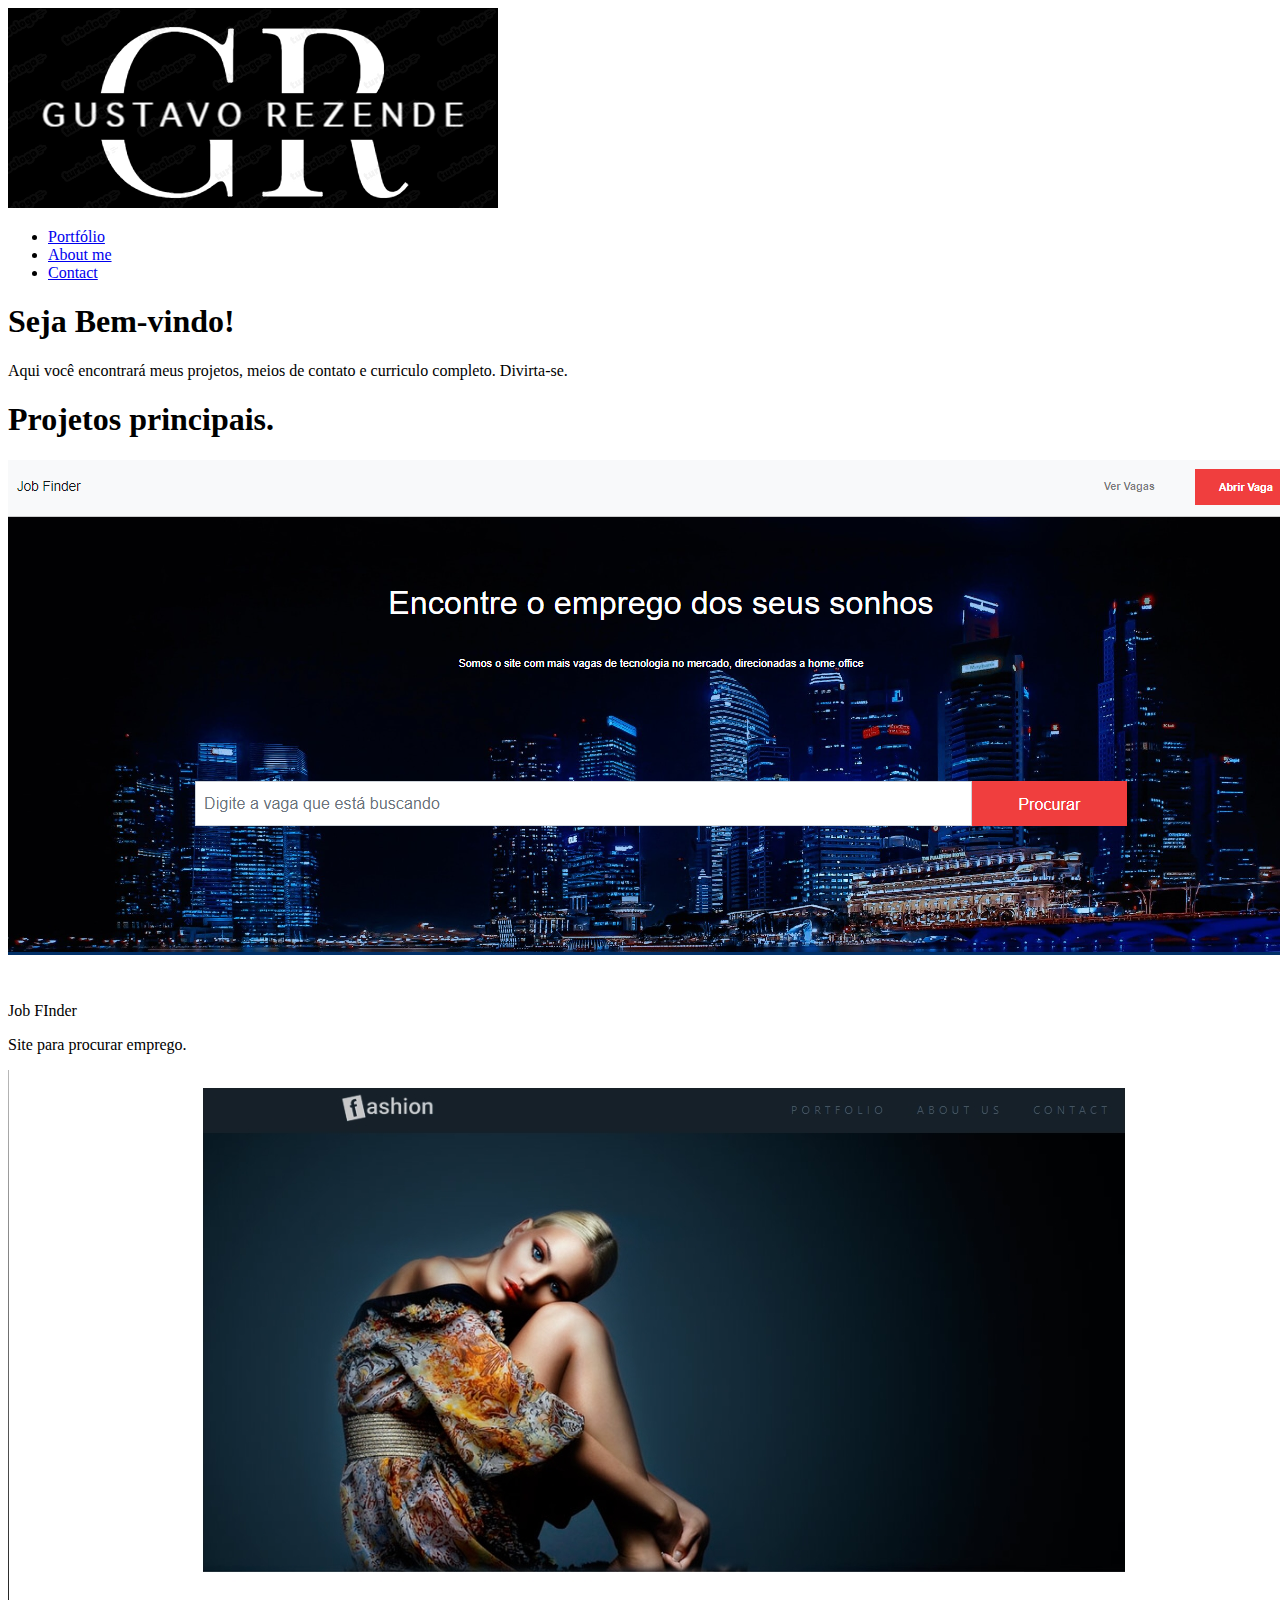
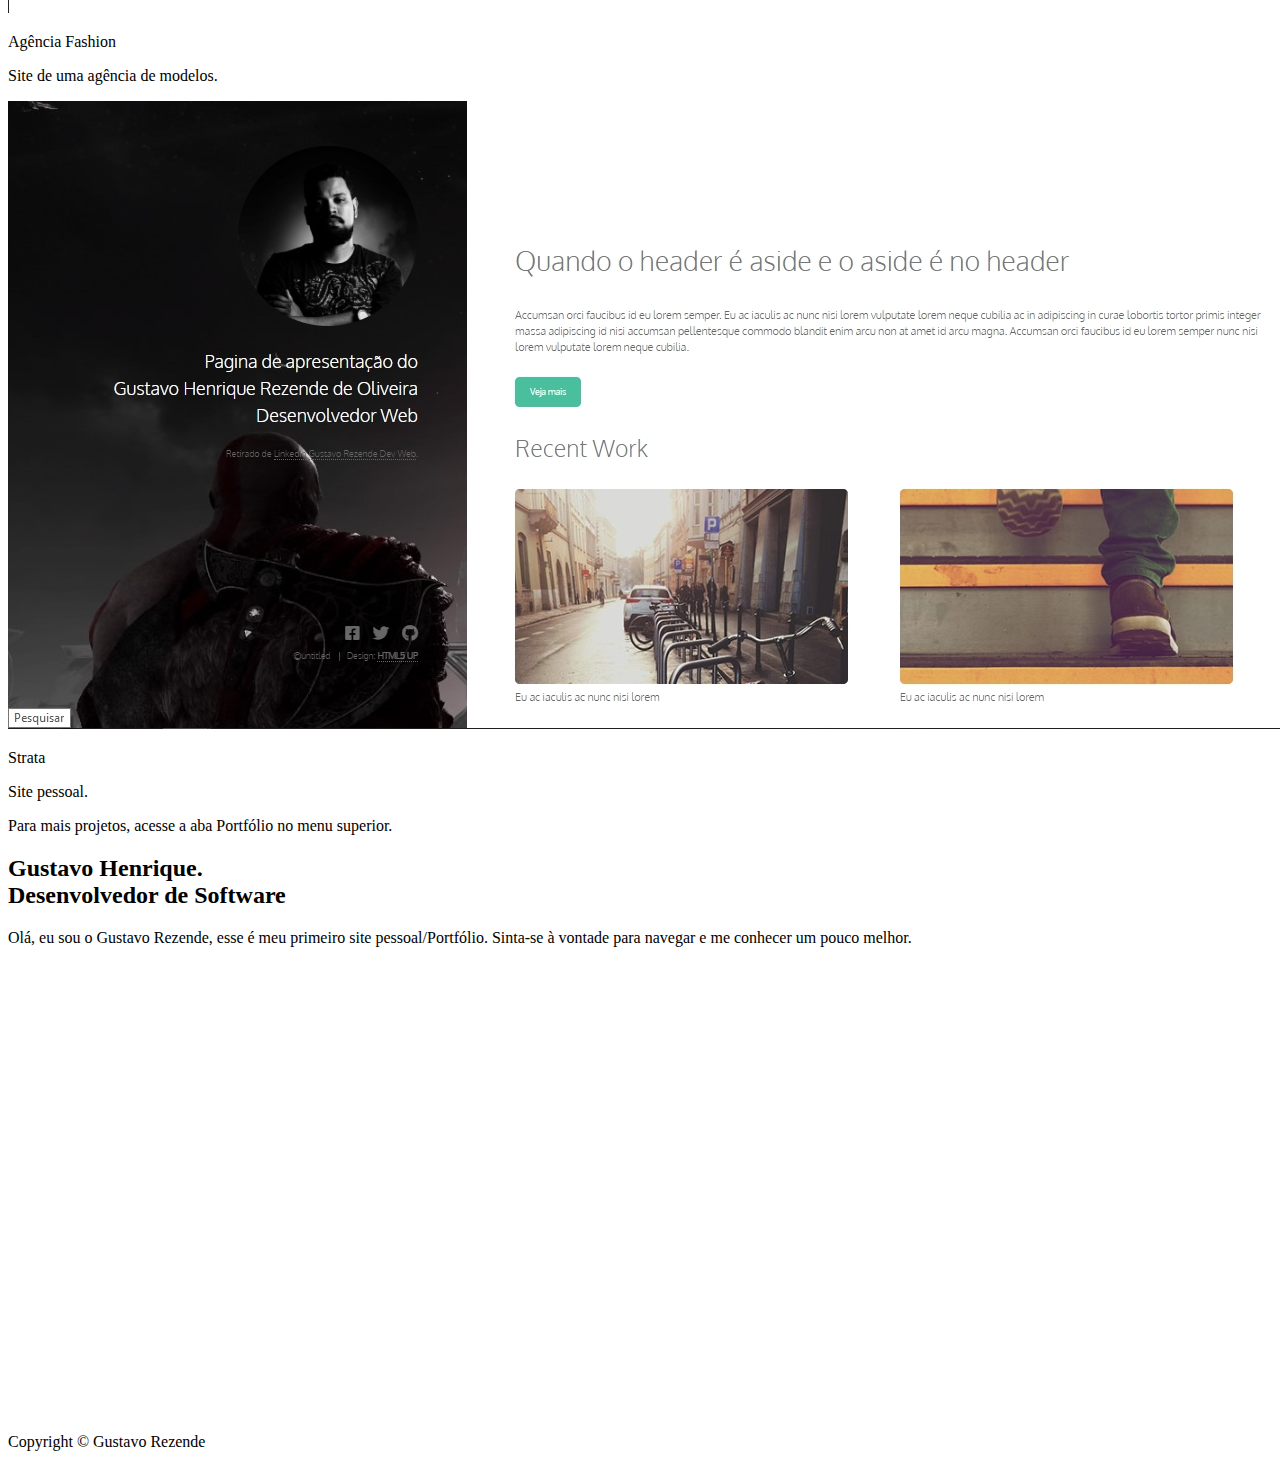
==== index.html @ 0b7ca7e3 "arrumando o scss" ====
<!DOCTYPE html>
<html lang="pt-br">

<head>
    <meta charset="UTF-8">
    <meta http-equiv="X-UA-Compatible" content="IE=edge">
    <meta name="viewport" content="width=device-width, initial-scale=1.0">
    <link rel="stylesheet" href="/style.scss">
    <title>Pagina principal</title>
</head>

<body>
    <div id="principal">
        <header class="header-top">
            <a href="/index.html"><img id="logotipo" src="/imagens/logogr2.png" alt="Logotipo Gustavo Reznde"></a>
            <nav class="header-nav">
                <ul>
                    <li><a href="/paginas/portfolio.html" target="_blank">Portfólio</a></li>
                    <li><a href="/paginas/aboutme.html" target="_blank">About me</a></li>
                    <li><a href="/paginas/contact.html" target="_blank">Contact</a></li>
                </ul>

            </nav>
        </header>


        <article class="portfolio">
            <h1>Seja Bem-vindo!</h1>
            <p>Aqui você encontrará meus projetos, meios de contato e curriculo completo. 
                Divirta-se.
            </p>
        </article>
        
        <section class="gallery">
            <h1 id="h1projprinc">Projetos principais.</h1>
            <article class="gallery-card">
                <a href="/Projetos Javascript/Projeto Job finder/index.html" target="_blank"><img src="/imagens/projeto jobfinder.png" alt="modelo 1" id="jobfinder"></a>
                <p class="gallery-title">Job FInder</p>
                <p class="gallery-text">Site para procurar emprego.</p>
            </article>
            <article class="gallery-card">
                <a href="/Projetos Javascript/Projeto Fashion/fashion.html" target="_blank"><img src="/imagens/projetofashion.jpg" alt="modelo 2" id="fashion"></a>
                <p class="gallery-title">Agência Fashion</p>
                <p class="gallery-text">Site de uma agência de modelos.</p>
            </article>
            <article class="gallery-card">
                <a href="/Projetos Javascript/Projeto Strata/index.html" target="_blank"><img src="/imagens/projetostrata.jpeg.jpg" alt="modelo 3" id="strata"></a>
                <p class="gallery-title">Strata </p>
                <p class="gallery-text">Site pessoal.</p>
            </article>
            <p id="pprojprinc">Para mais projetos, acesse a aba Portfólio no menu superior.</p>
        </section>
        <article class="about">
            <h2>Gustavo Henrique. <br> Desenvolvedor de Software</h2>
            <p>Olá, eu sou o Gustavo Rezende, esse é meu primeiro site pessoal/Portfólio. 
            Sinta-se à vontade para navegar e me conhecer um pouco melhor. 
            </p>
        </article>
        
        <div class="maps">
            <iframe src="https://www.google.com/maps/embed?pb=!1m18!1m12!1m3!1d116677.82405044946!2d-46.51361140250193!3d-23.954003486356857!2m3!1f0!2f0!3f0!3m2!1i1024!2i768!4f13.1!3m3!1m2!1s0x94ce1be795087ec7%3A0xe6e95e9915fa8605!2sS%C3%A3o%20Vicente%2C%20SP!5e0!3m2!1spt-BR!2sbr!4v1683493831133!5m2!1spt-BR!2sbr" width="600" height="450" style="border:0;" allowfullscreen="" loading="lazy" referrerpolicy="no-referrer-when-downgrade"></iframe>
        </div>

        <footer class="rodape">
            <p>Copyright &copy; Gustavo Rezende</p>
        </footer>
    </div>
</body>

</html>
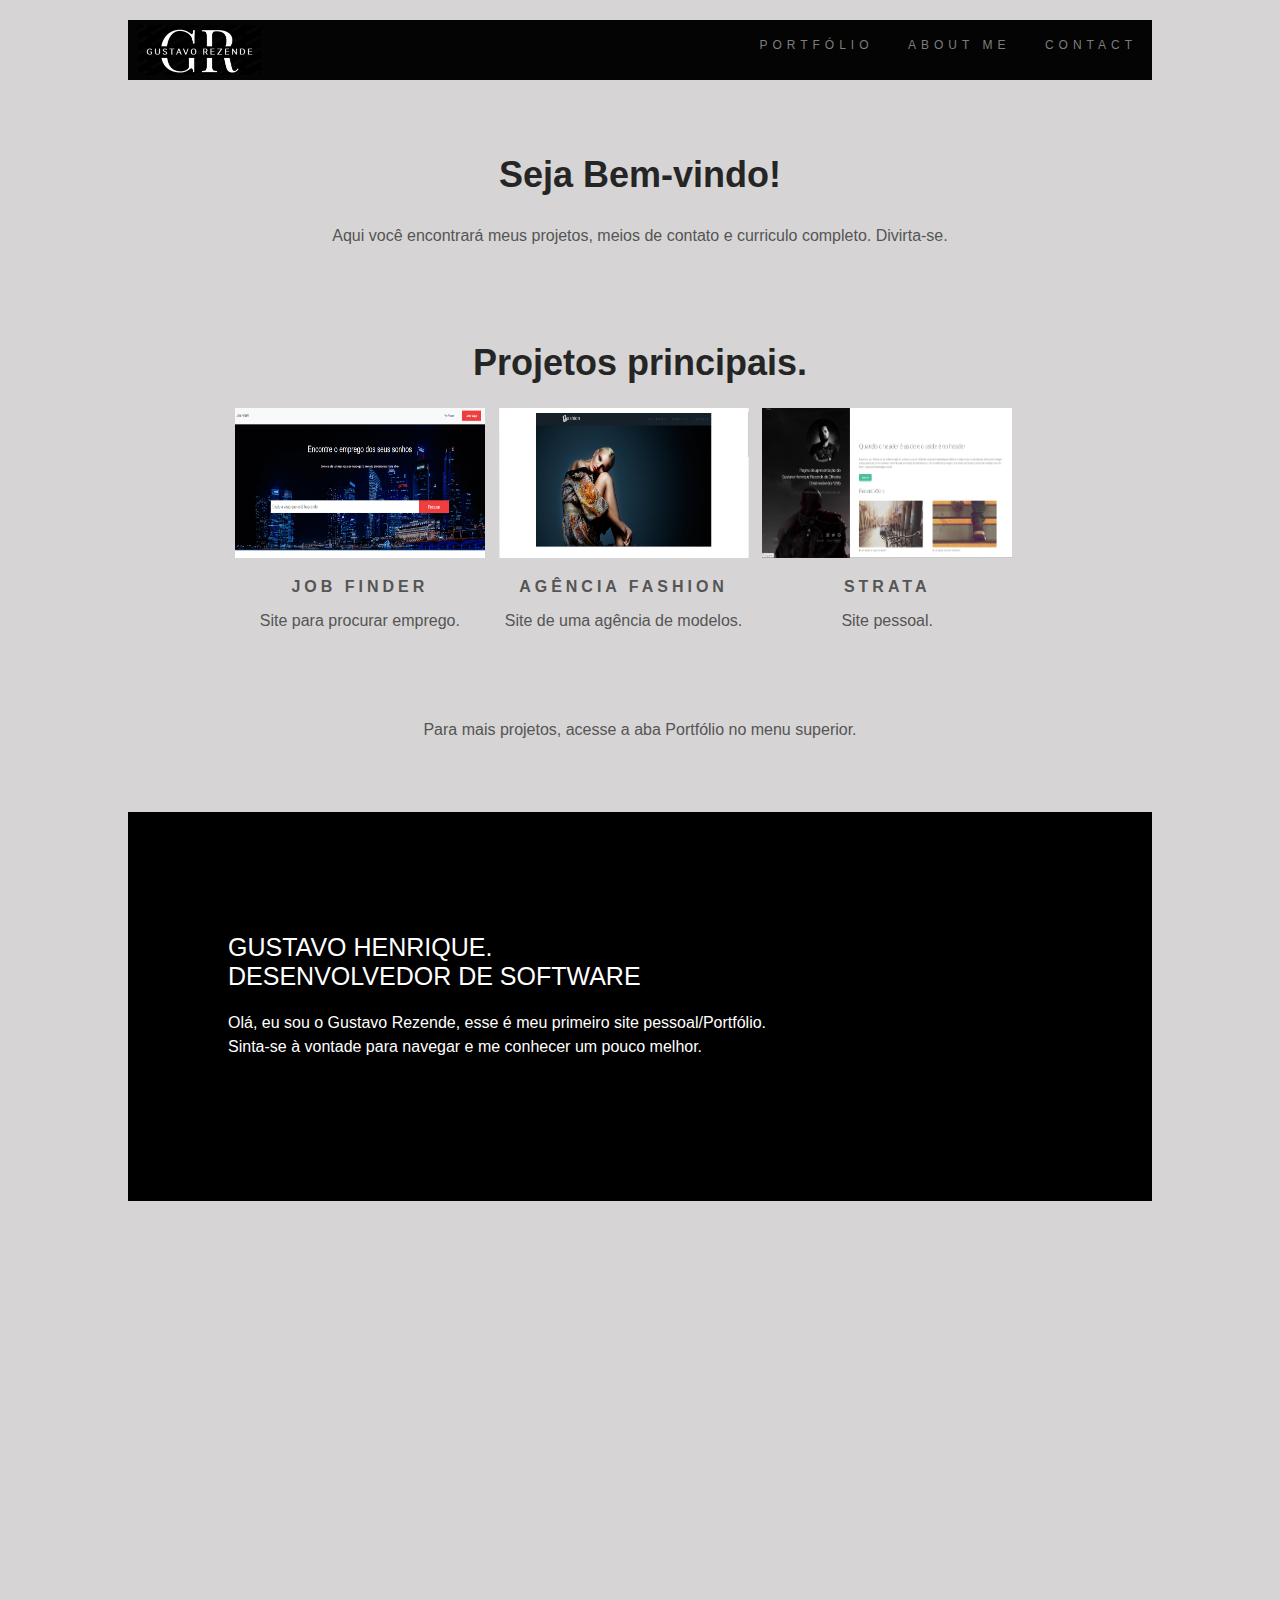
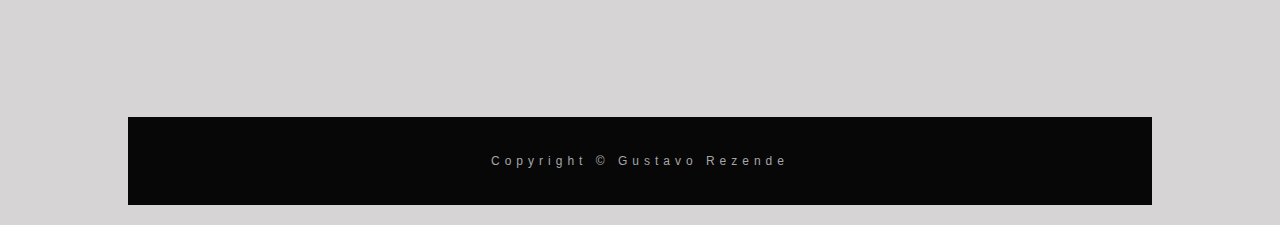
==== commit 614653d4: "Atualizar o index.html" ====
--- a/index.html
+++ b/index.html
@@ -5,19 +5,19 @@
     <meta charset="UTF-8">
     <meta http-equiv="X-UA-Compatible" content="IE=edge">
     <meta name="viewport" content="width=device-width, initial-scale=1.0">
-    <link rel="stylesheet" href="/style.scss">
+    <link rel="stylesheet" href="style.css">
     <title>Pagina principal</title>
 </head>
 
 <body>
     <div id="principal">
         <header class="header-top">
-            <a href="/index.html"><img id="logotipo" src="/imagens/logogr2.png" alt="Logotipo Gustavo Reznde"></a>
+            <a href="/index.html"><img id="logotipo" src="imagens/logogr2.png" alt="Logotipo Gustavo Reznde"></a>
             <nav class="header-nav">
                 <ul>
-                    <li><a href="/paginas/portfolio.html" target="_blank">Portfólio</a></li>
-                    <li><a href="/paginas/aboutme.html" target="_blank">About me</a></li>
-                    <li><a href="/paginas/contact.html" target="_blank">Contact</a></li>
+                    <li><a href="paginas/portfolio.html" target="_blank">Portfólio</a></li>
+                    <li><a href="paginas/aboutme.html" target="_blank">About me</a></li>
+                    <li><a href="paginas/contact.html" target="_blank">Contact</a></li>
                 </ul>
 
             </nav>
@@ -34,17 +34,17 @@
         <section class="gallery">
             <h1 id="h1projprinc">Projetos principais.</h1>
             <article class="gallery-card">
-                <a href="/Projetos Javascript/Projeto Job finder/index.html" target="_blank"><img src="/imagens/projeto jobfinder.png" alt="modelo 1" id="jobfinder"></a>
+                <a href="Projetos Javascript/Projeto Job finder/index.html" target="_blank"><img src="imagens/projeto jobfinder.png" alt="modelo 1" id="jobfinder"></a>
                 <p class="gallery-title">Job FInder</p>
                 <p class="gallery-text">Site para procurar emprego.</p>
             </article>
             <article class="gallery-card">
-                <a href="/Projetos Javascript/Projeto Fashion/fashion.html" target="_blank"><img src="/imagens/projetofashion.jpg" alt="modelo 2" id="fashion"></a>
+                <a href="Projetos Javascript/Projeto Fashion/fashion.html" target="_blank"><img src="/imagens/projetofashion.jpg" alt="modelo 2" id="fashion"></a>
                 <p class="gallery-title">Agência Fashion</p>
                 <p class="gallery-text">Site de uma agência de modelos.</p>
             </article>
             <article class="gallery-card">
-                <a href="/Projetos Javascript/Projeto Strata/index.html" target="_blank"><img src="/imagens/projetostrata.jpeg.jpg" alt="modelo 3" id="strata"></a>
+                <a href="Projetos Javascript/Projeto Strata/index.html" target="_blank"><img src="/imagens/projetostrata.jpeg.jpg" alt="modelo 3" id="strata"></a>
                 <p class="gallery-title">Strata </p>
                 <p class="gallery-text">Site pessoal.</p>
             </article>
--- a/style.css
+++ b/style.css
@@ -0,0 +1,174 @@
+body{
+    font-family: 'Segoe UI', Tahoma, Geneva, Verdana, sans-serif;
+    margin: 0;
+    padding: 0;
+    background-color: #c5c3c3b5;
+}
+#principal{
+    width: 1024px;
+    margin: 20px auto;
+}
+/*------------------ HEADER-----------------*/
+.header-top{
+    height: 60px;
+    background: #040404;
+    position: relative;
+}
+#logotipo{
+    margin: 5px 0 0 10px;
+    height: 50px;
+}
+.header-nav{
+    position: absolute;
+    top: 0;
+    right: 0;
+    height: 100%;
+
+}
+.header-nav ul{
+    margin: 0;
+    padding: 0;
+}
+.header-nav li{
+    list-style: none;
+    display: inline-block;
+    margin-right: 0 15px 0 0;
+    padding: 15px;
+}
+.header-nav a{
+    color: #7d7d7d;
+    text-decoration: none;
+    text-transform: uppercase;
+    font-size: 12px;
+    letter-spacing: 5px;
+    transition: color .3s linear;
+}
+.header-nav a:hover{
+    color: white;
+}
+/*------------------ MAIN-----------------*/
+.portfolio{
+    padding: 50px 100px;
+    text-align: center;
+}
+.portfolio h1{
+    font-size: 36px;
+    color: #252525;
+}
+.portfolio p{
+    font-size: 16px;
+    line-height: 32px;
+    color: #555
+}
+#h1projprinc{
+    text-align: center;
+    font-size: 36px;
+    color: #252525;
+}
+.gallery,.gallery1{
+    color: #555;
+    padding: 0 100px 50px 100px;
+    overflow: auto;
+}
+.gallery-card{
+    width:32%;
+    float: left;
+    text-align: center;
+}
+.gallery-title{
+    text-transform:uppercase;
+    letter-spacing: 4px;
+    font-size: 16px;
+    font-weight: bold;
+}
+.gallery-title:hover{
+    color: #040404;
+}
+#jobfinder, #fashion, #strata, #quiz,#velha, #calcu{
+    height: 150px;
+    width: 250px;
+}
+
+#pprojprinc{
+    font-size: 16px;
+    line-height: 32px;
+    color: #555;
+    margin-top: 40%;
+    text-align: center;
+
+}
+.about, .aboutme{
+    background-color: #000000;
+    color: white;
+    padding: 100px;
+    background-repeat:no-repeat;
+    background-position: right bottom;
+    }
+.about h2, .aboutme h2{
+    text-transform: uppercase;
+    font-size: 25px;
+    font-weight: normal;
+}
+.about p, .aboutme p{
+    line-height: 1.5;
+    width: 70%;
+margin-bottom: 5%;
+}
+.aboutme{
+    margin-top: 15%;
+    margin-bottom: 15%;
+}
+#contact{
+    margin: px 0;
+}
+
+#contact address:hover{
+    color: #020440;
+  }
+  #contact address{
+    color: #070707;
+    text-transform: uppercase;
+    font-size: 15px;
+    font-style: normal;
+    text-align: center;
+    font-weight: bold;
+    margin-top: 15%;
+    margin-bottom: 15%;
+}
+.maps{
+    width: 100%;
+    height: 450px;
+    margin-top: 15px;
+}
+.maps iframe{
+    width: 100%;
+}
+.ul-icons, .icon-link{
+    list-style-type:none;
+    padding-left:0;
+  }
+  .ul-icons li, .icon-link{
+    display: inline-block;
+    font-size: 2em;
+    color: #030303
+  }
+ a{
+    text-decoration: none;
+   color: #030303;
+  }
+  #imgus{
+    height: 250px;
+    width: 250px;
+    border-radius: 25%;
+  }
+/*------------------ RODAPÉ-----------------*/
+.rodape{
+    background-color: #070707;
+    padding: 25px;
+    font-size: 12px;
+    color: #a6a6a7;
+    text-align: center;
+    letter-spacing: 5px;
+    margin-top: 5%;
+
+}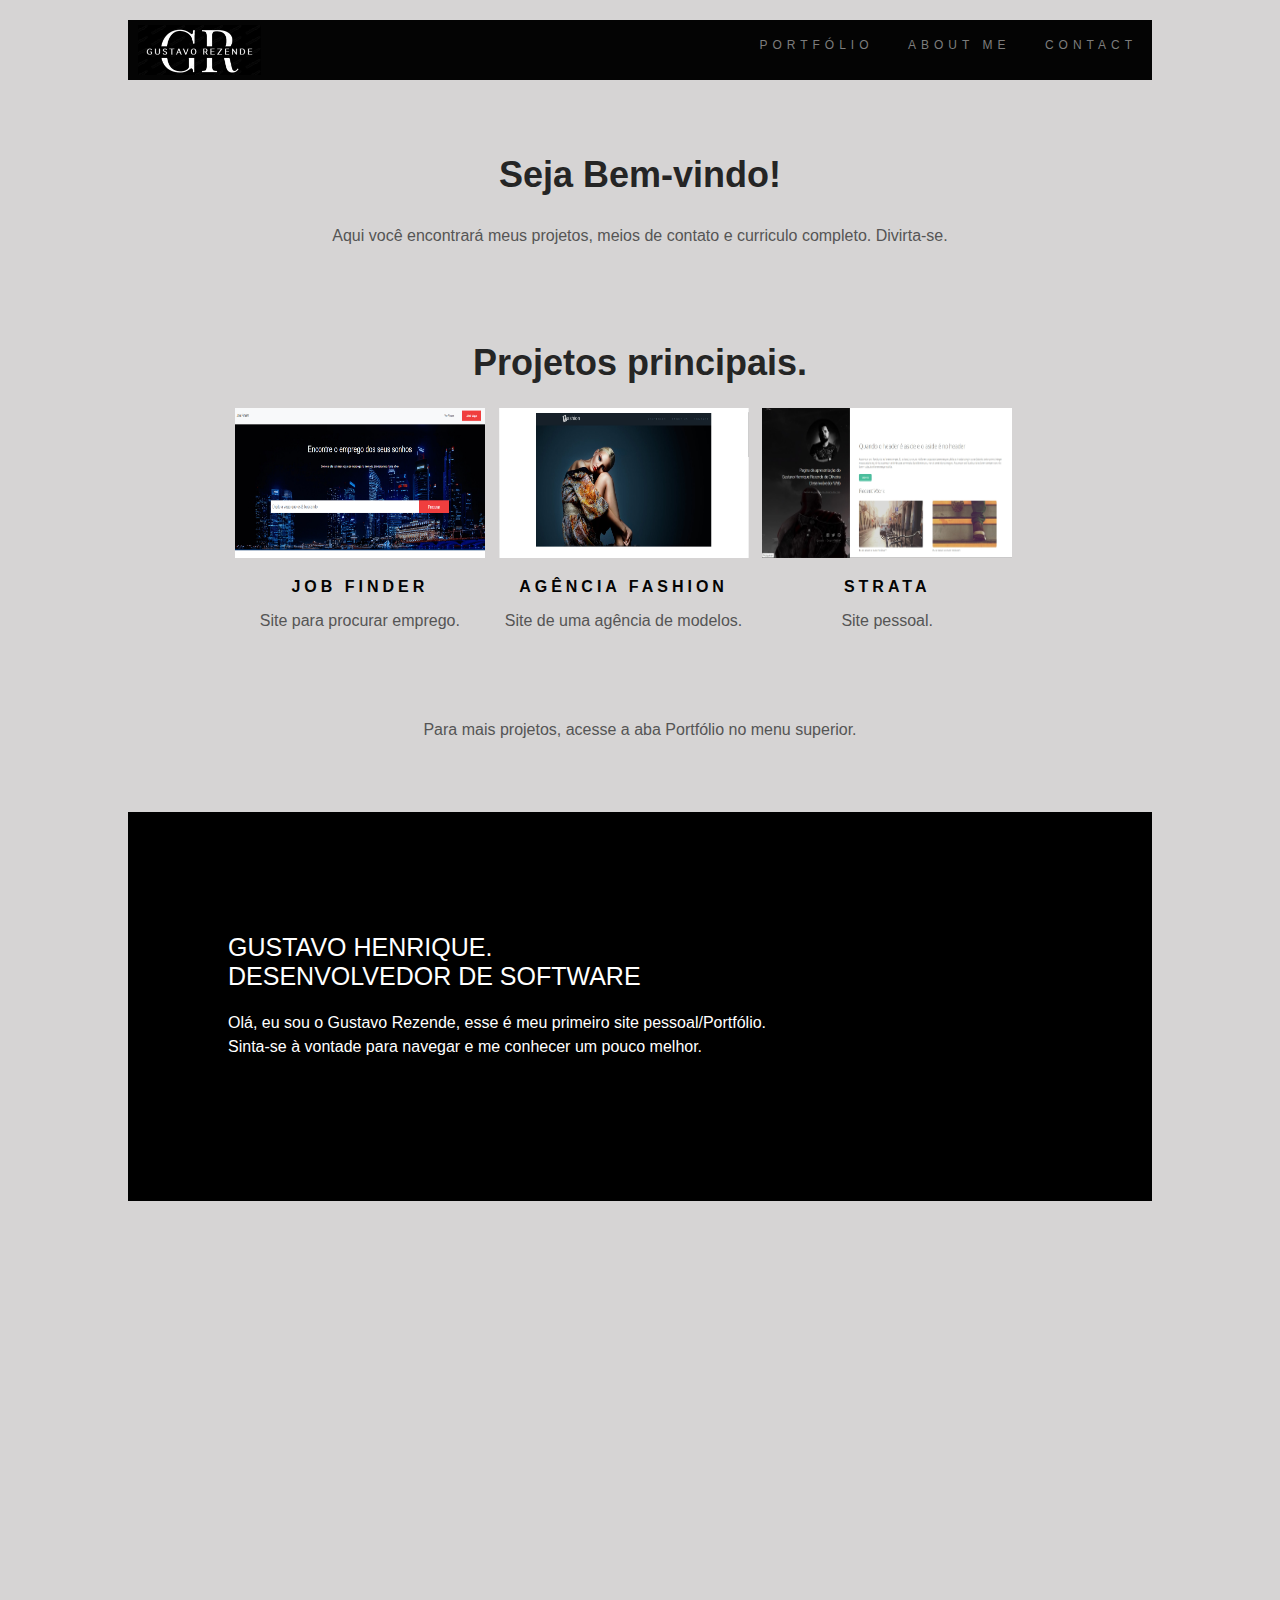
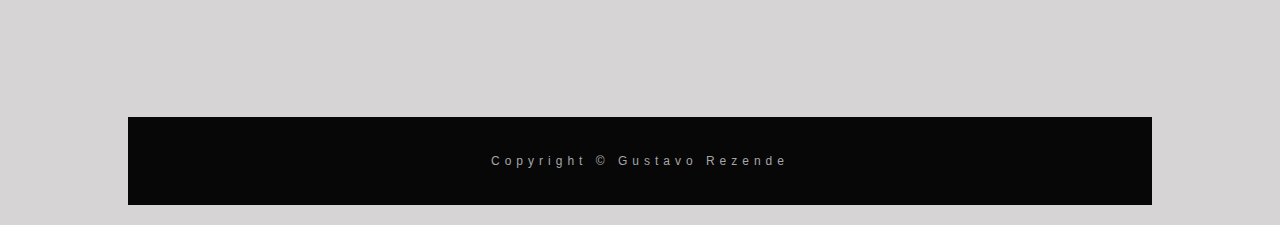
==== commit f68a5814: "Update index.html" ====
--- a/index.html
+++ b/index.html
@@ -12,12 +12,12 @@
 <body>
     <div id="principal">
         <header class="header-top">
-            <a href="/index.html"><img id="logotipo" src="imagens/logogr2.png" alt="Logotipo Gustavo Reznde"></a>
+            <a href="index.html"><img id="logotipo" src="imagens/logogr2.png" alt="Logotipo Gustavo Reznde"></a>
             <nav class="header-nav">
                 <ul>
-                    <li><a href="paginas/portfolio.html" target="_blank">Portfólio</a></li>
-                    <li><a href="paginas/aboutme.html" target="_blank">About me</a></li>
-                    <li><a href="paginas/contact.html" target="_blank">Contact</a></li>
+                    <li><a href="portfolio.html" target="_blank">Portfólio</a></li>
+                    <li><a href="aboutme.html" target="_blank">About me</a></li>
+                    <li><a href="contact.html" target="_blank">Contact</a></li>
                 </ul>
 
             </nav>
@@ -34,18 +34,18 @@
         <section class="gallery">
             <h1 id="h1projprinc">Projetos principais.</h1>
             <article class="gallery-card">
-                <a href="Projetos Javascript/Projeto Job finder/index.html" target="_blank"><img src="imagens/projeto jobfinder.png" alt="modelo 1" id="jobfinder"></a>
-                <p class="gallery-title">Job FInder</p>
+                <a href="projetos/job.html" target="_blank"><img src="imagens/projeto jobfinder.png" alt="modelo 1" id="jobfinder">
+                <p class="gallery-title">Job FInder</p></a>
                 <p class="gallery-text">Site para procurar emprego.</p>
             </article>
             <article class="gallery-card">
-                <a href="Projetos Javascript/Projeto Fashion/fashion.html" target="_blank"><img src="/imagens/projetofashion.jpg" alt="modelo 2" id="fashion"></a>
-                <p class="gallery-title">Agência Fashion</p>
+                <a href="projetos/fashion.html" target="_blank"><img src="imagens/projetofashion.jpg" alt="modelo 2" id="fashion">
+                <p class="gallery-title">Agência Fashion</p></a>
                 <p class="gallery-text">Site de uma agência de modelos.</p>
             </article>
             <article class="gallery-card">
-                <a href="Projetos Javascript/Projeto Strata/index.html" target="_blank"><img src="/imagens/projetostrata.jpeg.jpg" alt="modelo 3" id="strata"></a>
-                <p class="gallery-title">Strata </p>
+                <a href="projetos/index.html" target="_blank"><img src="imagens/projetostrata.jpeg.jpg" alt="modelo 3" id="strata">
+                <p class="gallery-title">Strata </p></a>
                 <p class="gallery-text">Site pessoal.</p>
             </article>
             <p id="pprojprinc">Para mais projetos, acesse a aba Portfólio no menu superior.</p>
@@ -67,4 +67,4 @@
     </div>
 </body>
 
-</html>+</html>
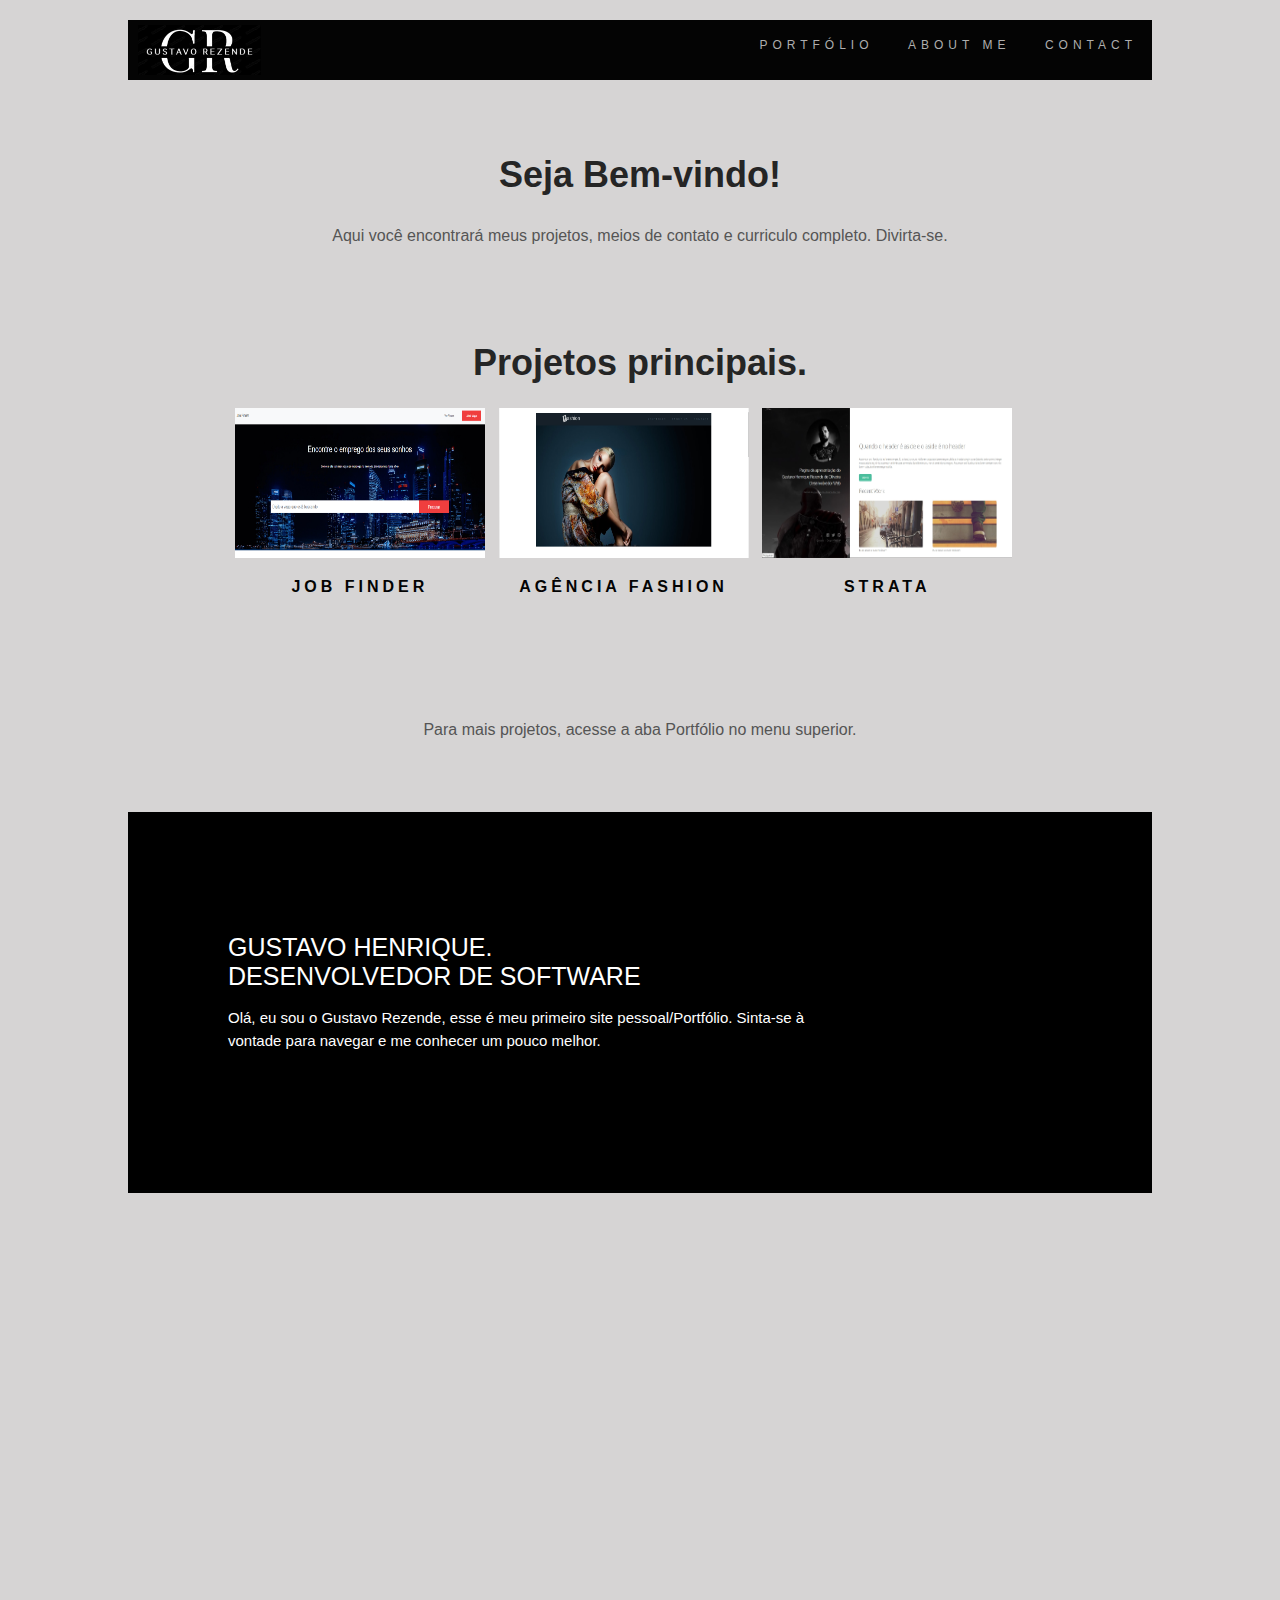
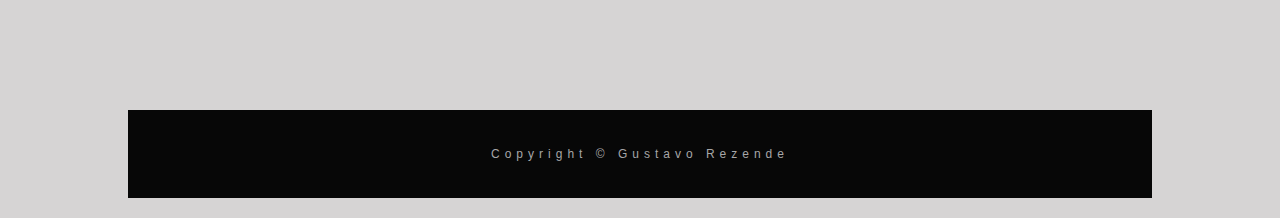
==== commit fe8b493e: "Update index.html" ====
--- a/index.html
+++ b/index.html
@@ -36,18 +36,15 @@
             <article class="gallery-card">
                 <a href="projetos/job.html" target="_blank"><img src="imagens/projeto jobfinder.png" alt="modelo 1" id="jobfinder">
                 <p class="gallery-title">Job FInder</p></a>
-                <p class="gallery-text">Site para procurar emprego.</p>
-            </article>
+                </article>
             <article class="gallery-card">
                 <a href="projetos/fashion.html" target="_blank"><img src="imagens/projetofashion.jpg" alt="modelo 2" id="fashion">
                 <p class="gallery-title">Agência Fashion</p></a>
-                <p class="gallery-text">Site de uma agência de modelos.</p>
-            </article>
+                </article>
             <article class="gallery-card">
                 <a href="projetos/index.html" target="_blank"><img src="imagens/projetostrata.jpeg.jpg" alt="modelo 3" id="strata">
                 <p class="gallery-title">Strata </p></a>
-                <p class="gallery-text">Site pessoal.</p>
-            </article>
+                </article>
             <p id="pprojprinc">Para mais projetos, acesse a aba Portfólio no menu superior.</p>
         </section>
         <article class="about">
--- a/style.css
+++ b/style.css
@@ -36,7 +36,7 @@
     padding: 15px;
 }
 .header-nav a{
-    color: #7d7d7d;
+    color: #aeaeae;
     text-decoration: none;
     text-transform: uppercase;
     font-size: 12px;
@@ -108,11 +108,13 @@
     text-transform: uppercase;
     font-size: 25px;
     font-weight: normal;
+    margin-bottom:2%
 }
 .about p, .aboutme p{
     line-height: 1.5;
+    font-size: 15px;
     width: 70%;
-margin-bottom: 5%;
+    margin-bottom:5%;
 }
 .aboutme{
     margin-top: 15%;
@@ -171,4 +173,4 @@
     letter-spacing: 5px;
     margin-top: 5%;
 
-}+}
